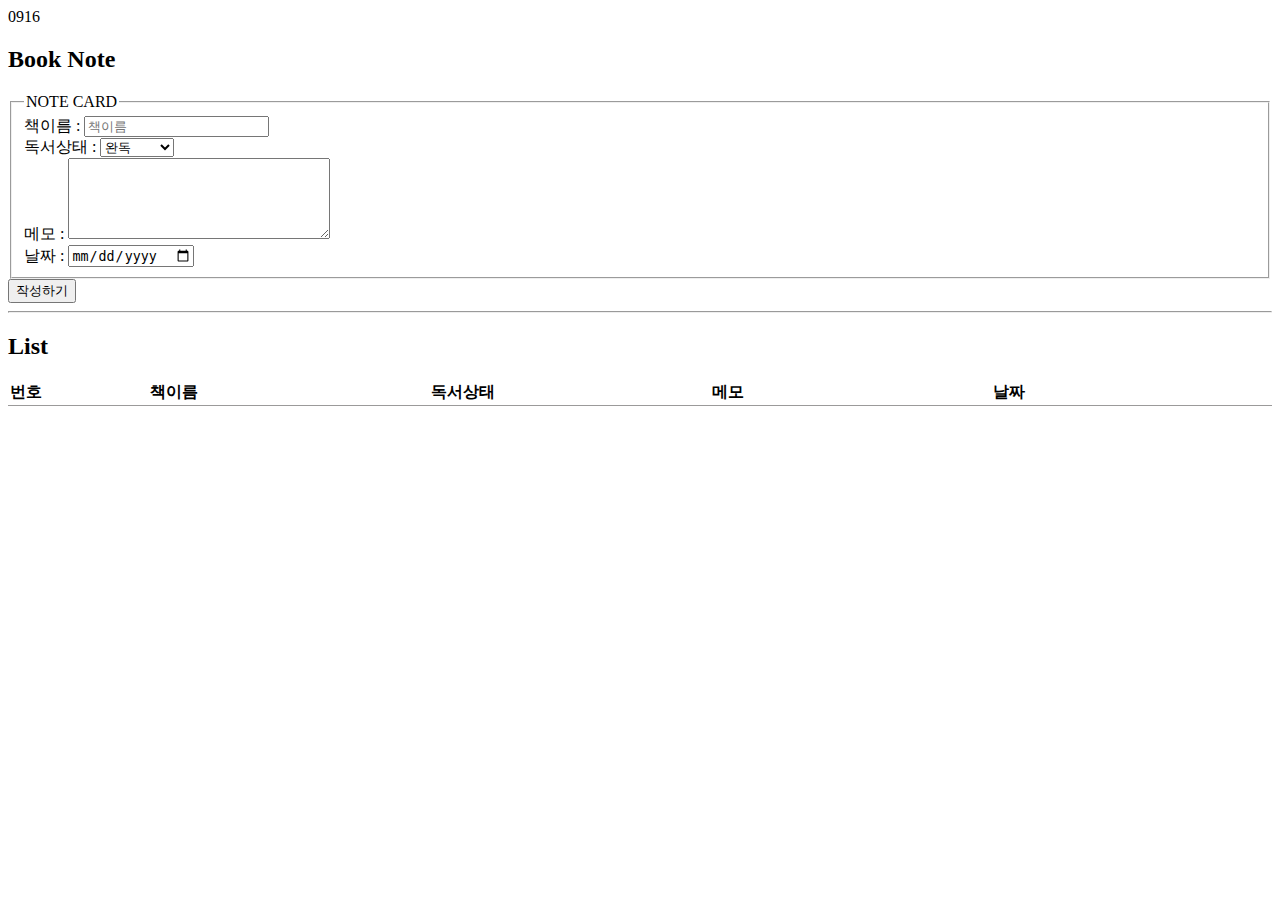
==== atomicHabit/BookNote-cojak/index.html @ 6aaa6494 "0916BookNote" ====
<!DOCTYPE html>
<html>
  <head>
    <meta charset="UTF-8">
    <link rel="stylesheet" href="style.css">
  </head>
  <body>
    0916
    <h2>Book Note</h2>
    <form class="book_form" action="" method="POST">
      <fieldset>
        <legend>NOTE CARD</legend>
        <div>
          <label for="book_name">책이름 : 
            <input id="book_name" type="text" name="book_name" placeholder="책이름" required>
          </label>
        </div>
        <div>
          <label for="book_status">독서상태 : 
            <select id="book_status" name="book_status" >
              <option value="completion">완독</option>
              <option value="reding">읽는중</option>
              <option value="rereading">다시읽기</option>
              <option value="standby">대기</option>
              <option value="picking">발췌독</option>
              <option value="skimming">훑어보기</option>
            </select> 
          </label>
        </div>
        <div>
          <label for="book_memo">메모 : 
            <textarea id="book_memo" name="book_memo" cols="30" rows="5" wrap="hard"></textarea>
          </label>
        </div>
        <div>
          <label for="book_date"> 날짜 : 
            <input id="book_date" type="date" name="book_date" required>
          </label>
        </div>
      </fieldset>
      <button type="submit">작성하기</button>
    </form>
    <hr>
    <h2>List</h2>
    <div class="table"> 
      <div class="thead">
        <div class="row">
          <span class="cell col1">번호</span>
          <span class="cell col2">책이름</span>
          <span class="cell col3">독서상태</span>
          <span class="cell col4">메모</span>
          <span class="cell col5">날짜</span>
        </div>    
      </div>
      <div class="row book_list">    
      </div>
    </div>

    <script src="index.js"></script> 
  </body>
</html>
---- atomicHabit/BookNote-cojak/style.css ----
.table { 
  display: table; 
  width: 100%;
}

.thead {
  display: table-header-group; 
  font-weight: bold;
}

.row { display: table-row; }

.cell {
  display: table-cell; 
  padding: 2px; 
  border-bottom: 1px solid rgb(155, 154, 154);
}

.col1 { width: 10%; }
.col2 { width: 20%; }
.col3 { width: 20%; }
.col4 { width: 20%; }
.col5 { width: 20%; }
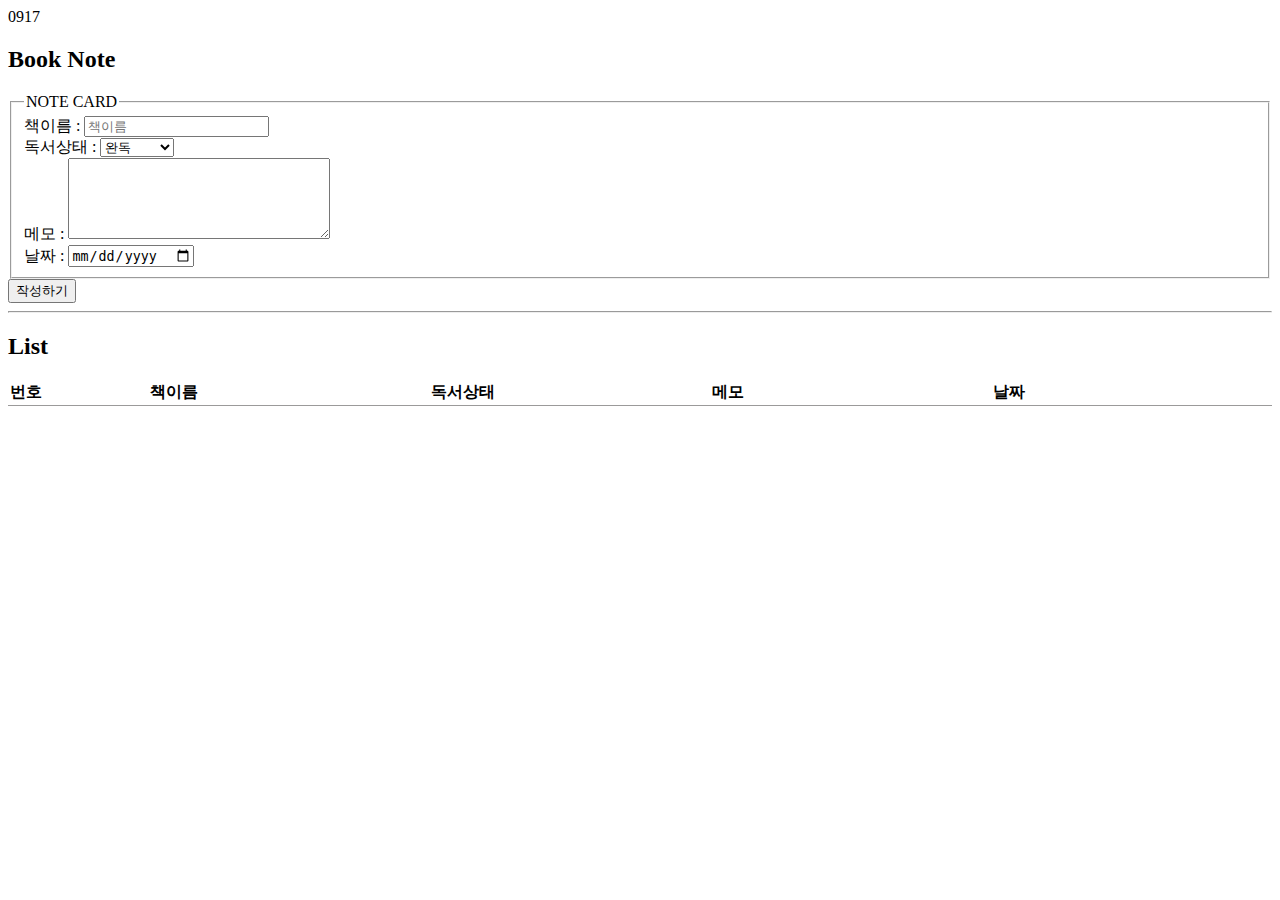
==== commit 0c1d889d: "0917 start" ====
--- a/atomicHabit/BookNote-cojak/index.html
+++ b/atomicHabit/BookNote-cojak/index.html
@@ -5,7 +5,7 @@
     <link rel="stylesheet" href="style.css">
   </head>
   <body>
-    0916
+    0917
     <h2>Book Note</h2>
     <form class="book_form" action="" method="POST">
       <fieldset>
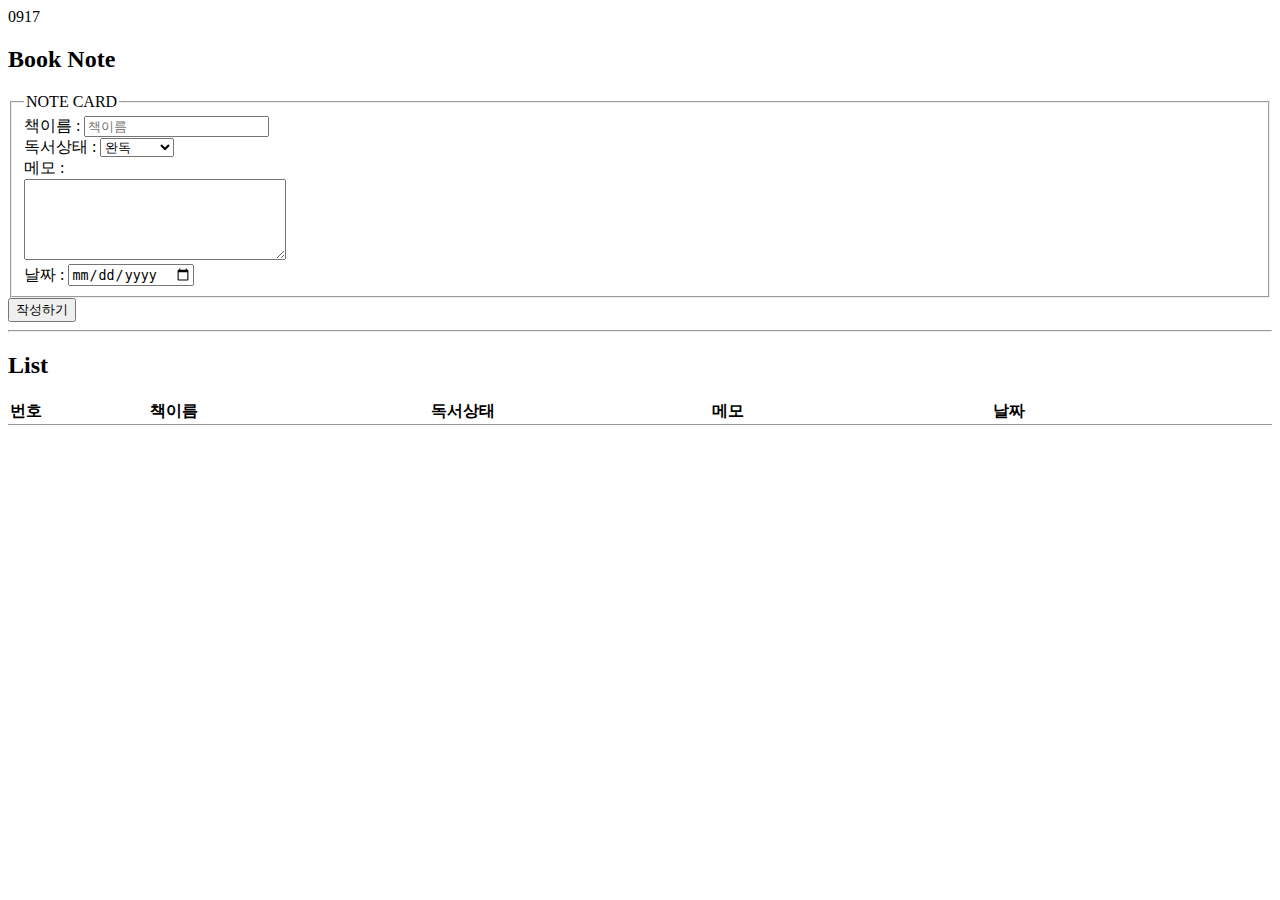
==== commit 2f6ffb64: "함수이름변경" ====
--- a/atomicHabit/BookNote-cojak/index.html
+++ b/atomicHabit/BookNote-cojak/index.html
@@ -28,7 +28,7 @@
           </label>
         </div>
         <div>
-          <label for="book_memo">메모 : 
+          <label for="book_memo">메모 : <br>
             <textarea id="book_memo" name="book_memo" cols="30" rows="5" wrap="hard"></textarea>
           </label>
         </div>
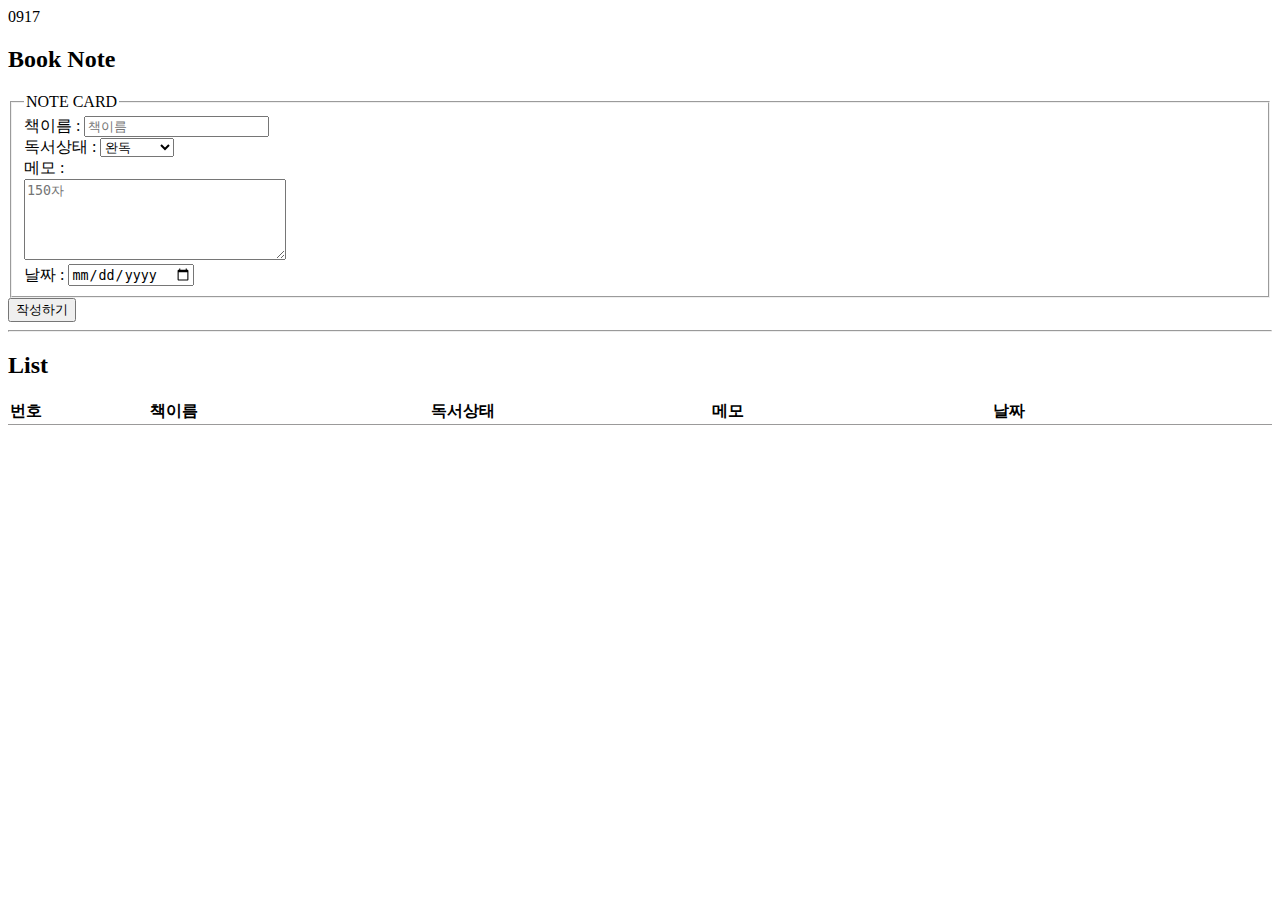
==== commit 818741d7: "view" ====
--- a/atomicHabit/BookNote-cojak/index.html
+++ b/atomicHabit/BookNote-cojak/index.html
@@ -12,7 +12,7 @@
         <legend>NOTE CARD</legend>
         <div>
           <label for="book_name">책이름 : 
-            <input id="book_name" type="text" name="book_name" placeholder="책이름" required>
+            <input id="book_name" type="text" name="book_name" maxlength="70" placeholder="책이름" required>
           </label>
         </div>
         <div>
@@ -29,7 +29,7 @@
         </div>
         <div>
           <label for="book_memo">메모 : <br>
-            <textarea id="book_memo" name="book_memo" cols="30" rows="5" wrap="hard"></textarea>
+            <textarea id="book_memo" name="book_memo" cols="30" rows="5" wrap="hard" maxlength="150" placeholder="150자"></textarea>
           </label>
         </div>
         <div>
@@ -42,7 +42,7 @@
     </form>
     <hr>
     <h2>List</h2>
-    <div class="table"> 
+    <div class="table book_list" > 
       <div class="thead">
         <div class="row">
           <span class="cell col1">번호</span>
@@ -50,10 +50,8 @@
           <span class="cell col3">독서상태</span>
           <span class="cell col4">메모</span>
           <span class="cell col5">날짜</span>
-        </div>    
-      </div>
-      <div class="row book_list">    
-      </div>
+        </div>
+      </div>      
     </div>
 
     <script src="index.js"></script> 
--- a/atomicHabit/BookNote-cojak/style.css
+++ b/atomicHabit/BookNote-cojak/style.css
@@ -14,6 +14,7 @@
   display: table-cell; 
   padding: 2px; 
   border-bottom: 1px solid rgb(155, 154, 154);
+  
 }
 
 .col1 { width: 10%; }
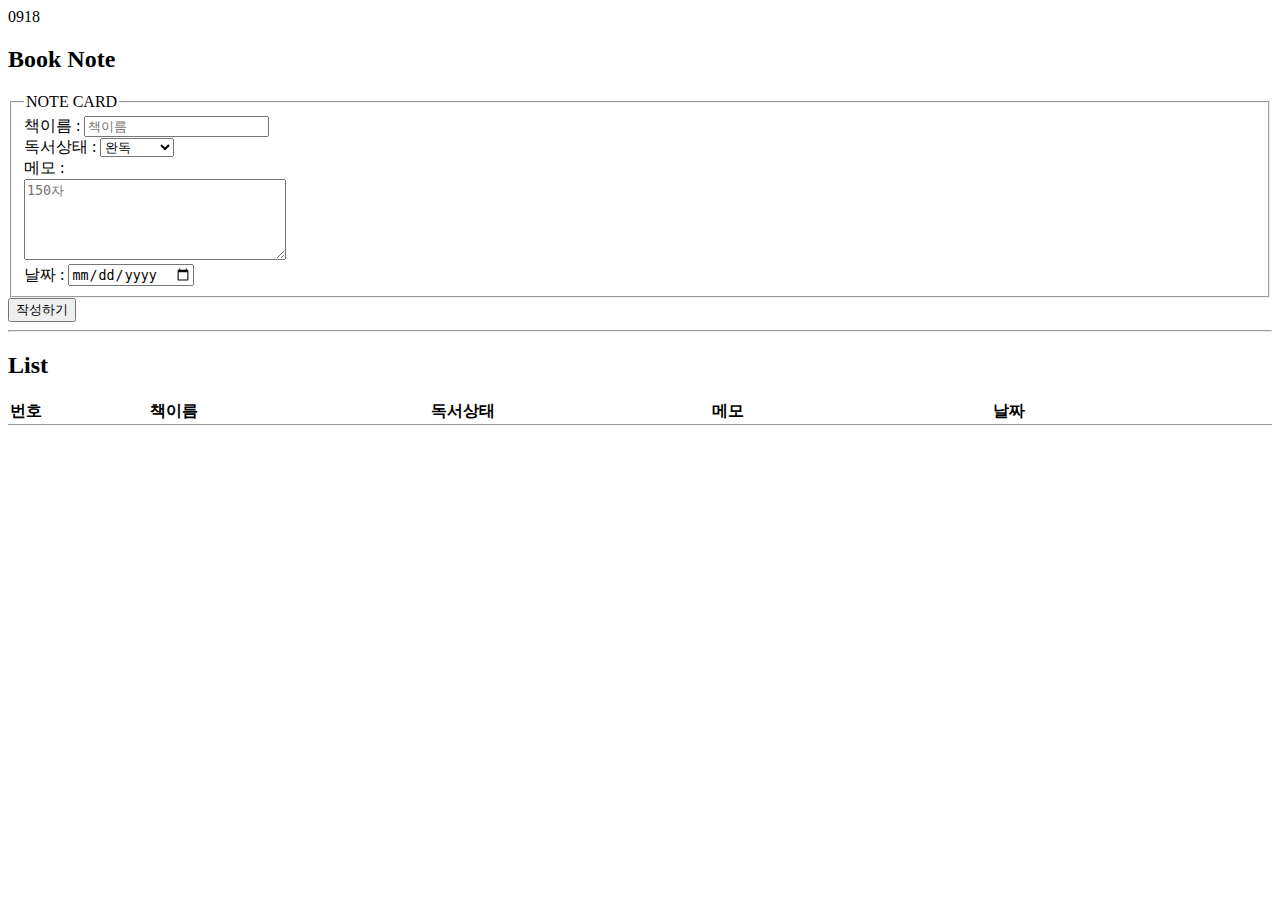
==== commit 8fdd77f9: "del button 추가" ====
--- a/atomicHabit/BookNote-cojak/index.html
+++ b/atomicHabit/BookNote-cojak/index.html
@@ -5,7 +5,7 @@
     <link rel="stylesheet" href="style.css">
   </head>
   <body>
-    0917
+    0918
     <h2>Book Note</h2>
     <form class="book_form" action="" method="POST">
       <fieldset>
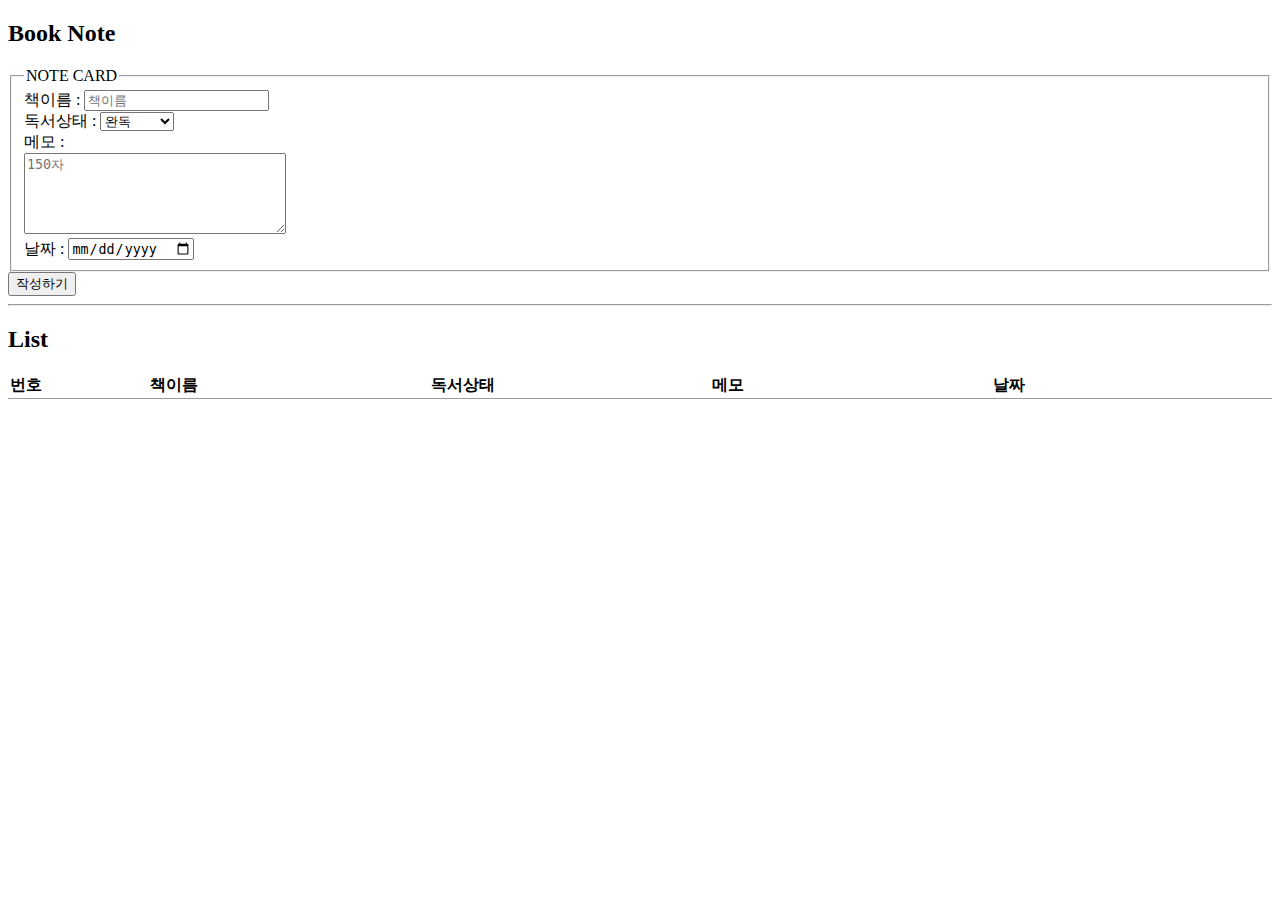
==== commit 8288be6a: "0921" ====
--- a/atomicHabit/BookNote-cojak/index.html
+++ b/atomicHabit/BookNote-cojak/index.html
@@ -5,7 +5,6 @@
     <link rel="stylesheet" href="style.css">
   </head>
   <body>
-    0918
     <h2>Book Note</h2>
     <form class="book_form" action="" method="POST">
       <fieldset>
--- a/atomicHabit/BookNote-cojak/style.css
+++ b/atomicHabit/BookNote-cojak/style.css
@@ -21,4 +21,10 @@
 .col2 { width: 20%; }
 .col3 { width: 20%; }
 .col4 { width: 20%; }
-.col5 { width: 20%; }+.col5 { width: 20%; }
+
+
+/* 
+
+*/
+
